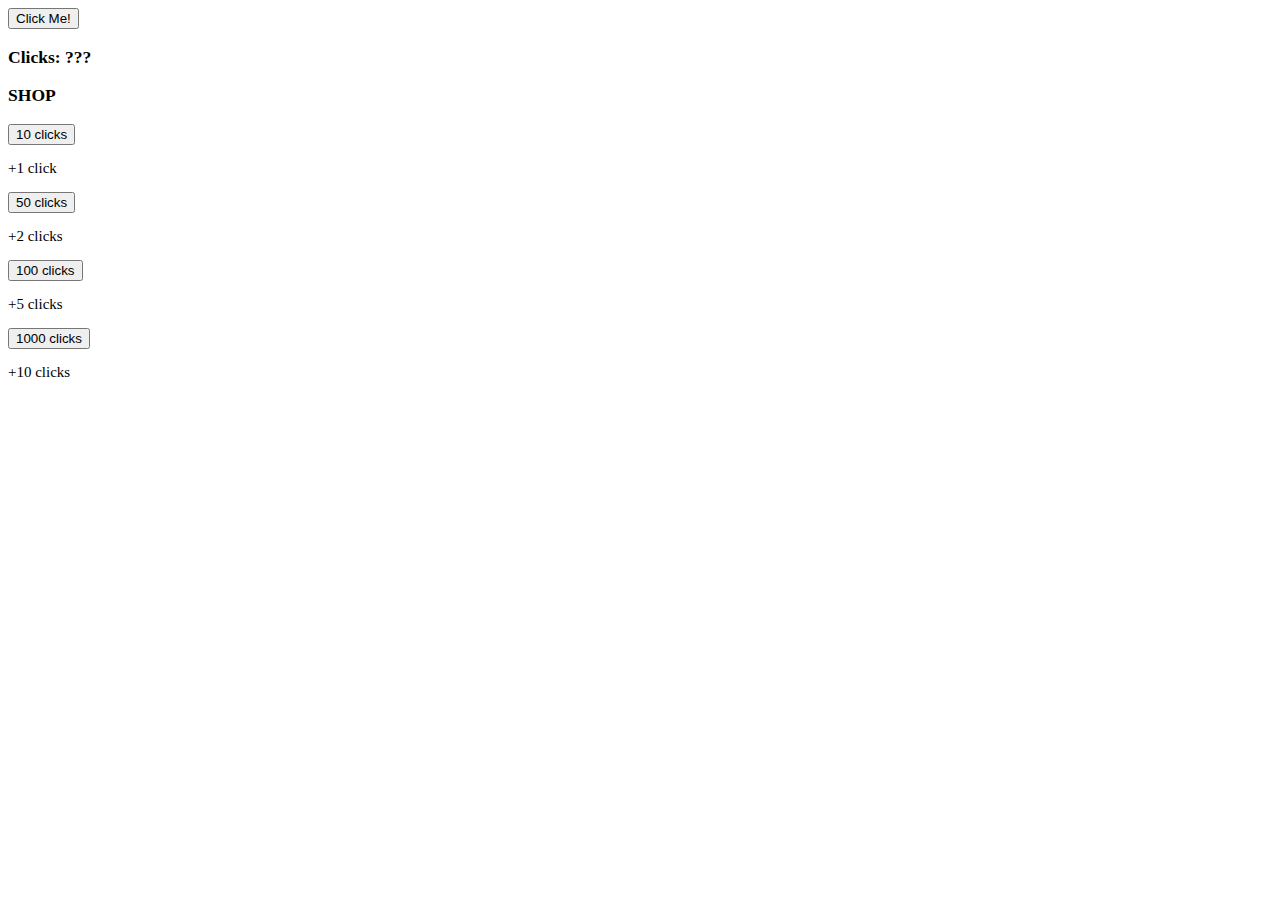
==== indexB.html @ 16c5f87d "Create indexB.html" ====
<!DOCTYPE html>
<html lang="en">
    <head>
        <meta charset="utf-8">
        <meta name="viewport" content="width=device-width, initial-scale=1">
        <meta name="description" content="A clicker game site.">
        <title>Button Clicker</title>
        <link rel="preconnect" href="https://fonts.googleapis.com">
        <link rel="preconnect" href="https://fonts.gstatic.com" crossorigin>
        <link href="https://fonts.googleapis.com/css2?family=Orbitron:wght@400..900&display=swap" rel="stylesheet">
        <link href="Style.css" rel="stylesheet">
    </head>
    <body>
        <div id = "page">
        <div id = "buttondiv">
            <button id = "clickerButton">Click Me!</button>
            <h3 id="count">Clicks: ???</h3>
        </div>
        <div id = "shop">
            <h3>SHOP</h3>
            <button id = "up1">10 clicks</button><br>
            <p>+1 click</p>
            <button id = "up2">50 clicks</button><br>
            <p>+2 clicks</p>
            <button id = "up3">100 clicks</button><br>
            <p>+5 clicks</p>
            <button id = "up4">1000 clicks</button>
            <p>+10 clicks</p>
        </div>
        </div>
        <script src = "https://ajax.googleapis.com/ajax/libs/jquery/2.1.4/jquery.min.js"></script>
        <script src="./Code.js"></script>
    </body>
</html>
---- Style.css ----
.Orbitron {
  font-family: "Orbitron", sans-serif;
  font-optical-sizing: auto;
  font-weight: 400;
  font-style: normal;
}
body {
  font-size: 15px;
}
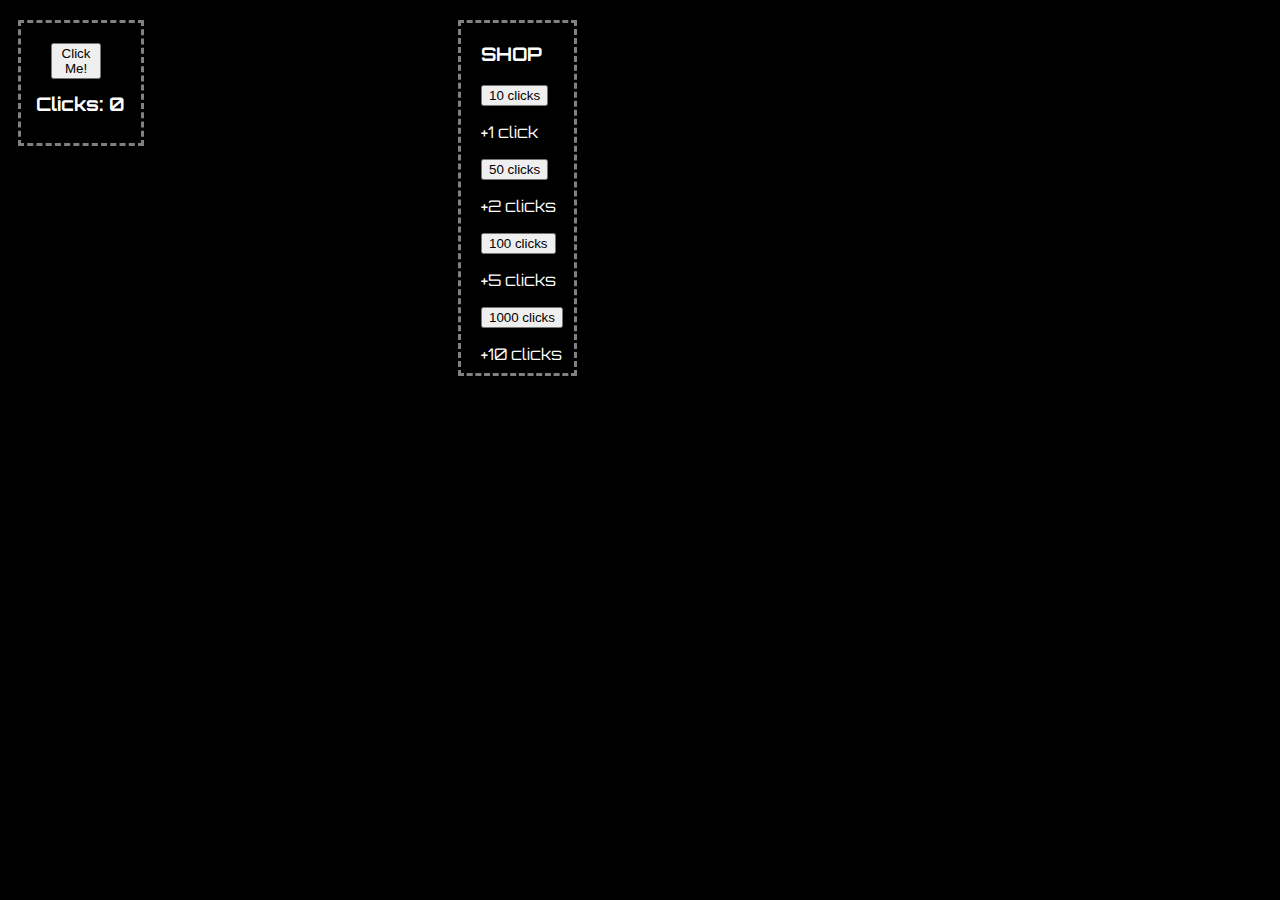
==== commit cf05ee10: "Update indexB.html" ====
--- a/indexB.html
+++ b/indexB.html
@@ -8,7 +8,7 @@
         <link rel="preconnect" href="https://fonts.googleapis.com">
         <link rel="preconnect" href="https://fonts.gstatic.com" crossorigin>
         <link href="https://fonts.googleapis.com/css2?family=Orbitron:wght@400..900&display=swap" rel="stylesheet">
-        <link href="Style.css" rel="stylesheet">
+        <link href="styleB.css" rel="stylesheet">
     </head>
     <body>
         <div id = "page">
@@ -29,6 +29,6 @@
         </div>
         </div>
         <script src = "https://ajax.googleapis.com/ajax/libs/jquery/2.1.4/jquery.min.js"></script>
-        <script src="./Code.js"></script>
+        <script src="codeB.js"></script>
     </body>
 </html>
--- a/styleB.css
+++ b/styleB.css
@@ -0,0 +1,49 @@
+ body {
+                font-family: "Orbitron", Arial, sans-serif;
+                background-color: black;
+                color: white;
+            }
+            #page {
+                position: absolute;
+                width: 300px;
+                top: 15px;
+            }
+            #buttondiv {
+                width: 100px;
+                height: 100px;
+                padding: 10px;
+                position: absolute;
+                left: 10px;
+                top: 5px;
+                border: dashed;
+                border-color: gray;
+            }
+            #buttondiv button {
+                width: 50px;
+                position: absolute;
+                left: 30px;
+                top: 20px;
+            }
+            #buttondiv h3 {
+                position: absolute;
+                top: 50px;
+                left: 15px;
+            }
+            #count {
+                position: absolute;
+                left: 20px;
+                top: 70px;
+            }
+            #shop {
+                position: absolute;
+                left: 450px;
+                top: 5px;
+                padding: 10px;
+                padding-top: 0px;
+                padding-left: 20px;
+                border: dashed;
+                border-color: gray;
+                height: 340px;
+                width: 83px;
+                overflow: auto;
+            }
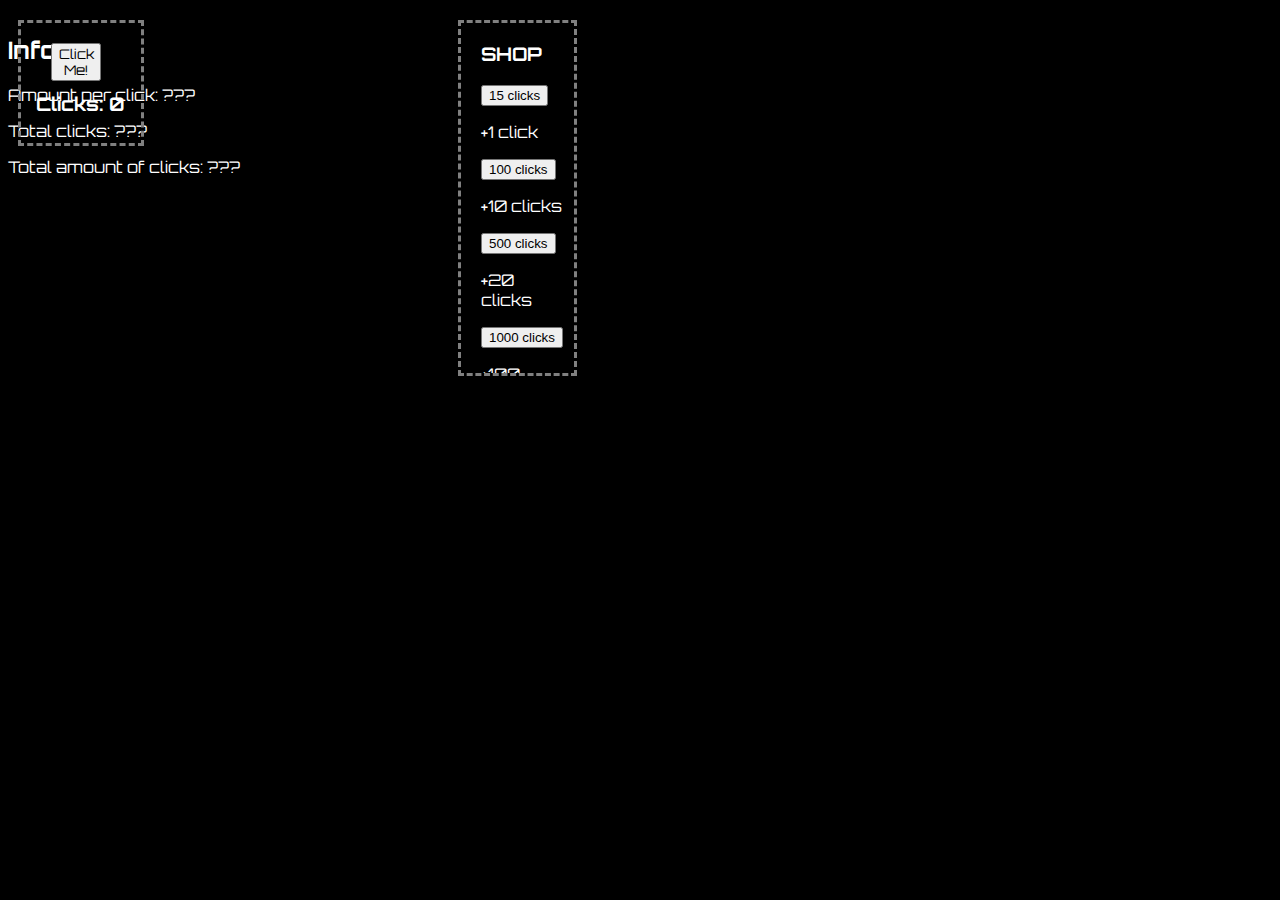
==== commit 7bfd9038: "Update indexB.html" ====
--- a/indexB.html
+++ b/indexB.html
@@ -5,10 +5,11 @@
         <meta name="viewport" content="width=device-width, initial-scale=1">
         <meta name="description" content="A clicker game site.">
         <title>Button Clicker</title>
+        <link rel="icon" type="image/x-icon" href="images/favicon.png">
         <link rel="preconnect" href="https://fonts.googleapis.com">
         <link rel="preconnect" href="https://fonts.gstatic.com" crossorigin>
         <link href="https://fonts.googleapis.com/css2?family=Orbitron:wght@400..900&display=swap" rel="stylesheet">
-        <link href="styleB.css" rel="stylesheet">
+        <link href="./styleB.css" rel="stylesheet">
     </head>
     <body>
         <div id = "page">
@@ -18,17 +19,23 @@
         </div>
         <div id = "shop">
             <h3>SHOP</h3>
-            <button id = "up1">10 clicks</button><br>
+            <button id = "up1">15 clicks</button><br>
             <p>+1 click</p>
-            <button id = "up2">50 clicks</button><br>
-            <p>+2 clicks</p>
-            <button id = "up3">100 clicks</button><br>
-            <p>+5 clicks</p>
+            <button id = "up2">100 clicks</button><br>
+            <p>+10 clicks</p>
+            <button id = "up3">500 clicks</button><br>
+            <p>+20 clicks</p>
             <button id = "up4">1000 clicks</button>
-            <p>+10 clicks</p>
+            <p>+100 clicks</p>
+        </div>
+        <div id = "info">
+            <h2>Info</h2>
+            <p id = "amount">Amount per click: ???</p>
+            <p id = "clicks">Total clicks: ???</p>
+            <p id = "presses">Total amount of clicks: ???</p>
         </div>
         </div>
         <script src = "https://ajax.googleapis.com/ajax/libs/jquery/2.1.4/jquery.min.js"></script>
-        <script src="codeB.js"></script>
+        <script src="./codeB.js"></script>
     </body>
 </html>
--- a/styleB.css
+++ b/styleB.css
@@ -19,6 +19,7 @@
                 border-color: gray;
             }
             #buttondiv button {
+                font-family: "Orbitron", Arial, sans-serif;
                 width: 50px;
                 position: absolute;
                 left: 30px;
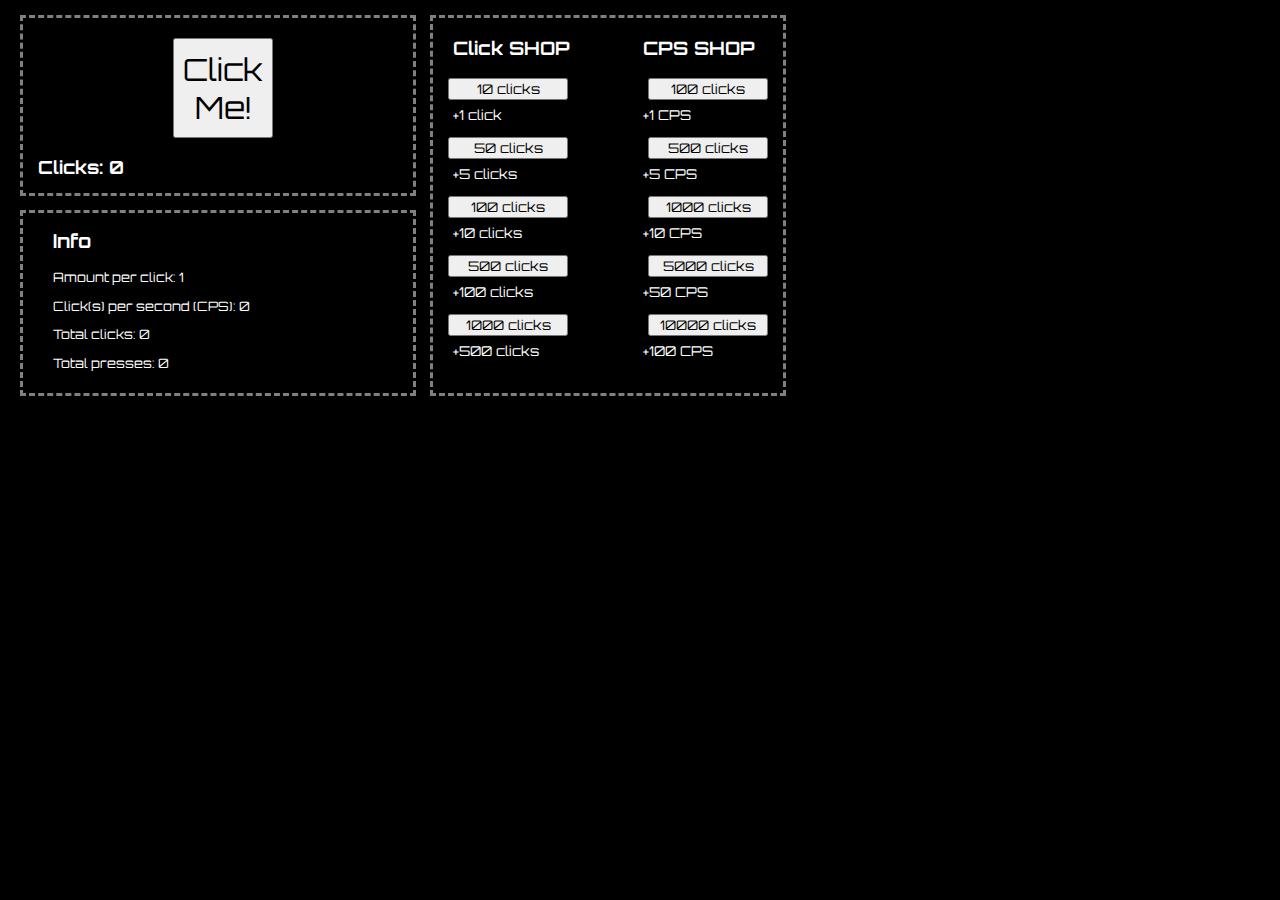
==== commit 3c1d06b8: "Update indexB.html" ====
--- a/indexB.html
+++ b/indexB.html
@@ -18,21 +18,39 @@
             <h3 id="count">Clicks: ???</h3>
         </div>
         <div id = "shop">
-            <h3>SHOP</h3>
-            <button id = "up1">15 clicks</button><br>
+            <div id = "leftShop">
+            <h3>Click SHOP</h3>
+            <button id = "up1">10 clicks</button><br>
             <p>+1 click</p>
-            <button id = "up2">100 clicks</button><br>
+            <button id = "up2">50 clicks</button><br>
+            <p>+5 clicks</p>
+            <button id = "up3">100 clicks</button><br>
             <p>+10 clicks</p>
-            <button id = "up3">500 clicks</button><br>
-            <p>+20 clicks</p>
-            <button id = "up4">1000 clicks</button>
+            <button id = "up4">500 clicks</button><br>
             <p>+100 clicks</p>
+            <button id = "up5">1000 clicks</button><br>
+            <p>+500 clicks</p>
+            </div>
+            <div id = "rightShop">
+            <h3>CPS SHOP</h3>
+            <button id = "up6">100 clicks</button><br>
+            <p>+1 CPS</p>
+            <button id = "up7">500 clicks</button><br>
+            <p>+5 CPS</p>
+            <button id = "up8">1000 clicks</button><br>
+            <p>+10 CPS</p>
+            <button id = "up9">5000 clicks</button><br>
+            <p>+50 CPS</p>
+            <button id = "up10">10000 clicks</button><br>
+            <p>+100 CPS</p>
+            </div>
         </div>
         <div id = "info">
             <h2>Info</h2>
-            <p id = "amount">Amount per click: ???</p>
+            <p id = "amountPC">Amount per click: ???</p>
+            <p id = "amountPS">Click(s) per second (CPS): ???</p>
             <p id = "clicks">Total clicks: ???</p>
-            <p id = "presses">Total amount of clicks: ???</p>
+            <p id = "presses">Total presses: ???</p>
         </div>
         </div>
         <script src = "https://ajax.googleapis.com/ajax/libs/jquery/2.1.4/jquery.min.js"></script>
--- a/styleB.css
+++ b/styleB.css
@@ -1,33 +1,40 @@
- body {
+            body {
                 font-family: "Orbitron", Arial, sans-serif;
                 background-color: black;
                 color: white;
+                font-size: 0.8em;
             }
             #page {
                 position: absolute;
                 width: 300px;
-                top: 15px;
+                top: 10px;
+                left: 10px;
             }
             #buttondiv {
-                width: 100px;
-                height: 100px;
-                padding: 10px;
+                width: 350px;
+                height: 110px;
+                padding: 20px;
+                padding-bottom: 45px;
                 position: absolute;
                 left: 10px;
                 top: 5px;
                 border: dashed;
                 border-color: gray;
+                font-size: 1.2em;
+                overflow: auto;
             }
             #buttondiv button {
                 font-family: "Orbitron", Arial, sans-serif;
-                width: 50px;
+                width: 100px;
+                height: 100px;
                 position: absolute;
-                left: 30px;
+                left: 150px;
                 top: 20px;
+                font-size: 2em;
             }
             #buttondiv h3 {
                 position: absolute;
-                top: 50px;
+                top: 120px;
                 left: 15px;
             }
             #count {
@@ -35,16 +42,50 @@
                 left: 20px;
                 top: 70px;
             }
-            #shop {
+            #shop  {
                 position: absolute;
-                left: 450px;
+                left: 420px;
                 top: 5px;
                 padding: 10px;
                 padding-top: 0px;
                 padding-left: 20px;
+                padding-bottom: 0px;
                 border: dashed;
                 border-color: gray;
-                height: 340px;
-                width: 83px;
+                height: 375px;
+                width: 320px;
                 overflow: auto;
+                font-size: 0.96em;
             }
+            #rightShop {
+                position: absolute;
+                left: 200px;
+                top: 0px;
+                padding-left: 10px;
+                width: 140px;
+            }
+            #shop button {
+                font-family: "Orbitron", Arial, sans-serif;
+                width: 120px;
+                position: absolute;
+                left: 15px;
+            }
+            #shop h3 {
+                font-size: 1.5em;
+            }
+            #shop p {
+                font-size: 1.1em;
+            }
+            #info {
+                position: absolute;
+                left: 10px;
+                top: 200px;
+                width: 330px;
+                height: 180px;
+                border: dashed;
+                border-color: gray;
+                overflow: auto;
+                padding: 30px;
+                padding-top: 0px;
+                padding-bottom: 0px;
+            }
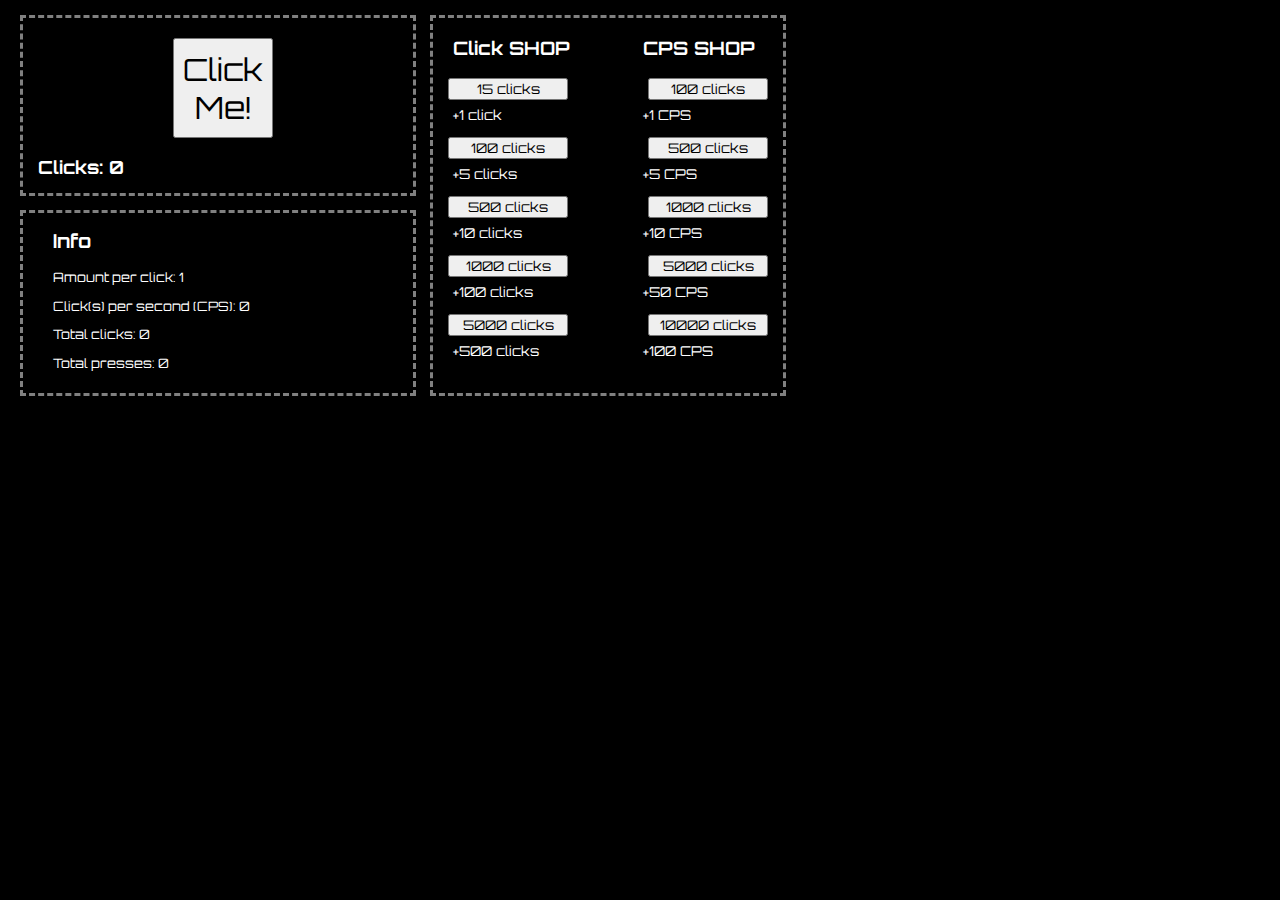
==== commit d44799b3: "Update indexB.html" ====
--- a/indexB.html
+++ b/indexB.html
@@ -20,15 +20,15 @@
         <div id = "shop">
             <div id = "leftShop">
             <h3>Click SHOP</h3>
-            <button id = "up1">10 clicks</button><br>
+            <button id = "up1">15 clicks</button><br>
             <p>+1 click</p>
-            <button id = "up2">50 clicks</button><br>
+            <button id = "up2">100 clicks</button><br>
             <p>+5 clicks</p>
-            <button id = "up3">100 clicks</button><br>
+            <button id = "up3">500 clicks</button><br>
             <p>+10 clicks</p>
-            <button id = "up4">500 clicks</button><br>
+            <button id = "up4">1000 clicks</button><br>
             <p>+100 clicks</p>
-            <button id = "up5">1000 clicks</button><br>
+            <button id = "up5">5000 clicks</button><br>
             <p>+500 clicks</p>
             </div>
             <div id = "rightShop">
